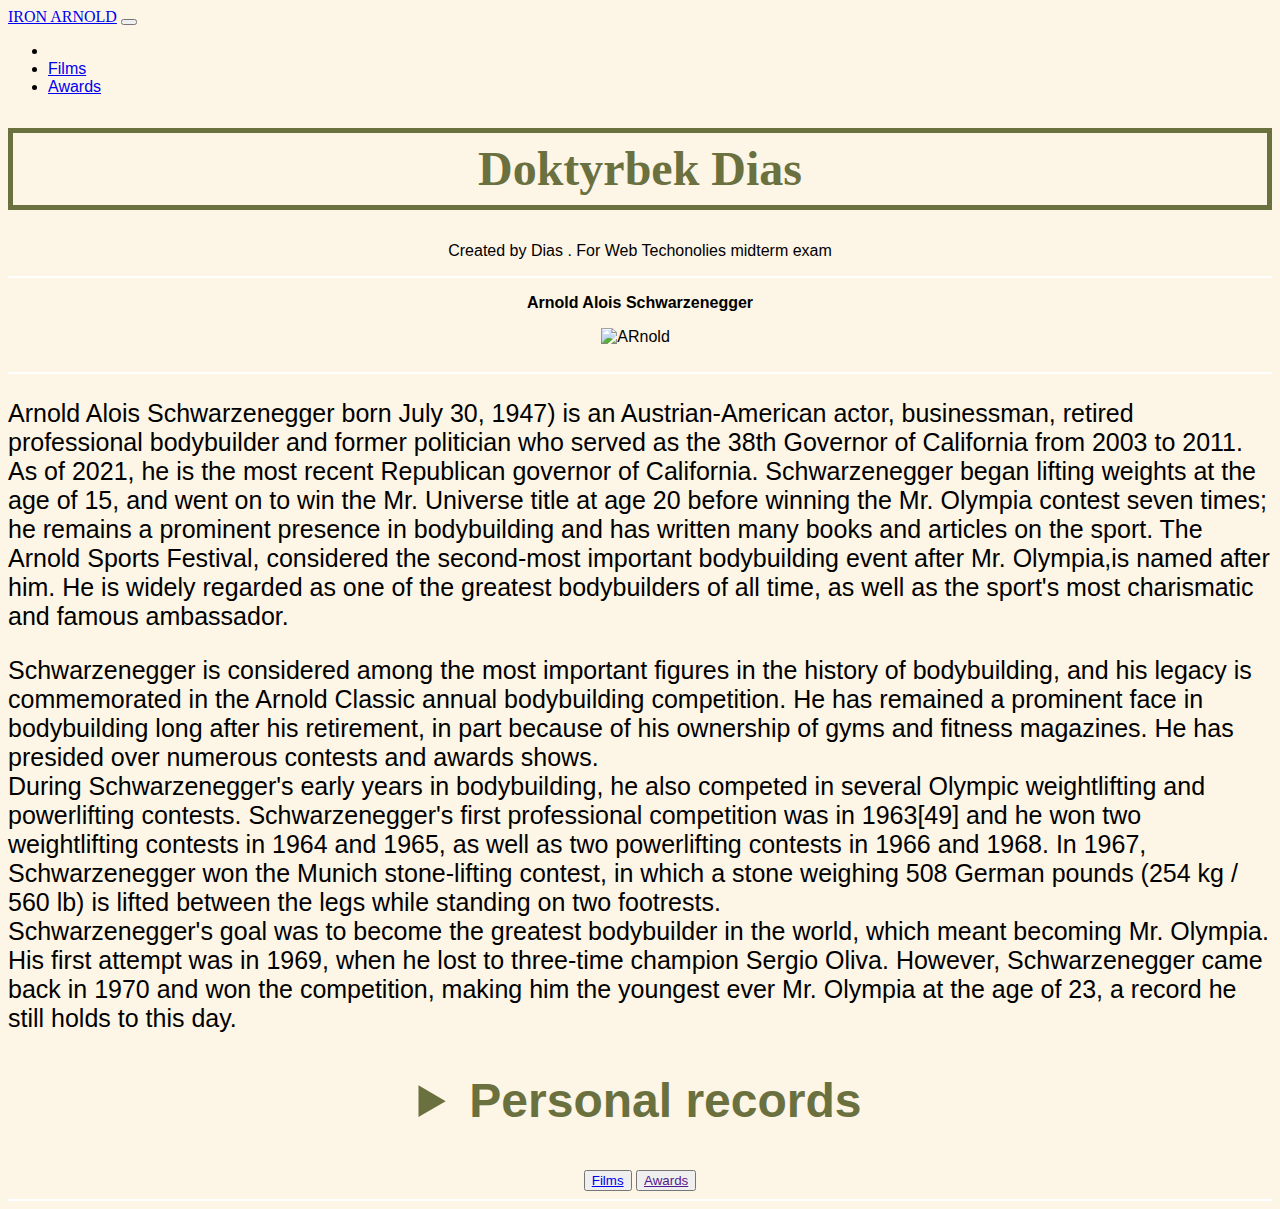
==== index.html @ 432b328f "Add files via upload" ====
<!DOCTYPE html>
<html lang="en">

<head>
  <meta charset="UTF-8">
  <title>Diasite</title>
  <link rel="preconnect" href="https://fonts.gstatic.com">
  <link href="https://fonts.googleapis.com/css2?family=Montserrat:wght@500&family=Potta+One&family=Ubuntu:ital,wght@0,700;1,700&display=swap" rel="stylesheet">
  <link rel="stylesheet" href="https://cdn.jsdelivr.net/npm/bootstrap@4.6.0/dist/css/bootstrap.min.css" integrity="sha384-B0vP5xmATw1+K9KRQjQERJvTumQW0nPEzvF6L/Z6nronJ3oUOFUFpCjEUQouq2+l" crossorigin="anonymous">
  <link rel="stylesheet" href="css/styles.css">
  <link rel="icon" href="favicon.ico">
  <script src="https://kit.fontawesome.com/9e60bdb3e5.js" crossorigin="anonymous"></script>

</head>

<body style="background-color:OldLace" >
  <nav class="navbar navbar-expand-lg navbar-dark bg-dark">
    <a class="navbar-brand" href="#">IRON ARNOLD</a>
    <button class="navbar-toggler" type="button" data-toggle="collapse" data-target="#navbarSupportedContent" aria-controls="navbarSupportedContent" aria-expanded="false" aria-lable="Toggle navigation">
      <span class="navbar-toggler-icon"></span>
    </button>
    <div class="collapse navbar-collapse" id="navbarSupportedContent">
      <ul class="navbar-nav ml-auto">
        <li class="nav-item">
        </li>
        <li class="nav-item">
          <a class="nav-link" href="Films.html">Films</a>
        </li>
        <li class="nav-item">
          <a class="nav-link" href="awards.html">Awards</a>
        </li>

      </ul>
    </div>
  </nav>
  <center>
    <h1 style="border: solid 5px;">Doktyrbek Dias</h1>

    <div class="shadowbox">
      <p>Created by Dias . For Web Techonolies midterm exam</p>
    </div>

    <hr>



  </center>

  <center>
    <div>
      <div>
        <strong>
        <p class="txt2">
          Arnold Alois Schwarzenegger
        </p>
        </strong>
        <div>
        <img src="https://upload.wikimedia.org/wikipedia/commons/thumb/a/af/Arnold_Schwarzenegger_by_Gage_Skidmore_4.jpg/220px-Arnold_Schwarzenegger_by_Gage_Skidmore_4.jpg" alt="ARnold">
        <img src="https://upload.wikimedia.org/wikipedia/commons/thumb/0/0b/Arnold_Schwarzenegger_Signature.svg/150px-Arnold_Schwarzenegger_Signature.svg.png" alt="">
        <img src="https://upload.wikimedia.org/wikipedia/commons/thumb/9/91/Seal_of_the_39th_Governor_of_California.png/40px-Seal_of_the_39th_Governor_of_California.png" alt="">
        </div>
        </center>

        <img src="https://c.tenor.com/BzCdgaUZZ7wAAAAj/arnold-schwarzenegger.gif" alt="">
        <img src="https://media.tenor.com/images/cd4f0a01540dc14316beb229957eb1e1/tenor.gif" alt="">
        <img src="https://media.tenor.com/images/6785efaff00982a7f6272a2d4d54c5b1/tenor.gif" alt="">
        <img src="https://media.tenor.com/images/2e870d5c1aabea3cdf6e263d15e6e4e4/tenor.gif" alt="">
        <img src="https://media.tenor.com/images/2ca174e846b3942003af2506506d6888/tenor.gif" alt="">
        <img src="https://media.tenor.com/images/346d1f8f8cc48d358dc69cd88a6818a6/tenor.gif" alt="">
        <img src="https://media.tenor.com/images/62253a07c9d829ac9c752410fccbfacb/tenor.gif" alt="">
      </div>
    </div>






  <hr>
  <div class="container">
    <div class="row">
      <div class="col-sm">
        <p>
          Arnold Alois Schwarzenegger  born July 30, 1947) is an Austrian-American actor, businessman, retired professional bodybuilder and former politician who served as the 38th Governor of California from 2003 to 2011. As of 2021, he is the most recent Republican governor of California.
Schwarzenegger began lifting weights at the age of 15, and went on to win the Mr. Universe title at age 20 before winning the Mr. Olympia contest seven times; he remains a prominent presence in bodybuilding and has written many books and articles on the sport. The Arnold Sports Festival, considered the second-most important bodybuilding event after Mr. Olympia,is named after him. He is widely regarded as one of the greatest bodybuilders of all time, as well as the sport's most charismatic and famous ambassador.
        </p>
      </div>
      <div class="col-sm">
        Schwarzenegger is considered among the most important figures in the history of bodybuilding, and his legacy is commemorated in the Arnold Classic annual bodybuilding competition. He has remained a prominent face in bodybuilding long after his retirement, in part because of his ownership of gyms and fitness magazines. He has presided over numerous contests and awards shows.
      </div>
      <div class="col-sm">
        During Schwarzenegger's early years in bodybuilding, he also competed in several Olympic weightlifting and powerlifting contests. Schwarzenegger's first professional competition was in 1963[49] and he won two weightlifting contests in 1964 and 1965, as well as two powerlifting contests in 1966 and 1968.
  In 1967, Schwarzenegger won the Munich stone-lifting contest, in which a stone weighing 508 German pounds (254 kg / 560 lb) is lifted between the legs while standing on two footrests.
      </div>
      <div class="col-sm">Schwarzenegger's goal was to become the greatest bodybuilder in the world, which meant becoming Mr. Olympia. His first attempt was in 1969, when he lost to three-time champion Sergio Oliva. However, Schwarzenegger came back in 1970 and won the competition, making him the youngest ever Mr. Olympia at the age of 23, a record he still holds to this day.</div>
    </div>
  </div>
  <center>
    <h1 class="txt3">
      <details>
        <summary><i class="fas fa-award"></i></i> Personal records </summary>
        <u1 type="square">
          <li>Clean and press – 264 lb (120 kg)</li>
          <li>Snatch – 243 lb (110 kg)</li>
          <li>Clean and jerk – 298 lb (135 kg)</li>
          <li>Squat – 545 lb (247 kg)</li>
          <li>Bench press – 520 lb (240 kg)</li>
          <li>Deadlift – 710 lb (320 kg)</li>
        </u1>
      </details>
    </h1>
  <button type="button" class="btn btn-warning btn-lg"><a href="references.html">Films</a></button>
  <button type="button" class="btn btn-warning btn-lg"><a href="">Awards</a></button>
  </center>
  <hr>



</body>

</html>
---- css/styles.css ----
#title {
  background-color: #ffc;
}
* {
  font-family: helvetica, arial , sans-serif;
}
body {
  background-color:OldLace;
  position: static;
}

hr {
  border-style:none;
  background-color:OldLace;
  height:2px;
  position: static;
}

h3 {
  color:#4B0082;
  position: static;
}

h1 {
  color:#6B703F;
  position: static;
  font-family: Montserrat-black;
  font-weight: bold;
  font-size: 3rem;
  line-height: 1.5;
}

hr {
    background-color:white;
    color: grey;
    position: static;
}
h2 {
  color:green;
  position: static;
}


.contact{
  margin-left: 650px;
  float: inherit;
  clear: left;
  position: static;
}
.background {
  margin-left: 650px;
  float: inherit;
  clear: left;
}
.li {
    position: static;
    font-size:20px;
}

.ref {
  color:#905EED;
}

.navbar-brand {
  font-family: Montserrat-black;
}
.container-fluid{
  padding: 7px, 15px;
}
.container {
  font-size: 25px;
}
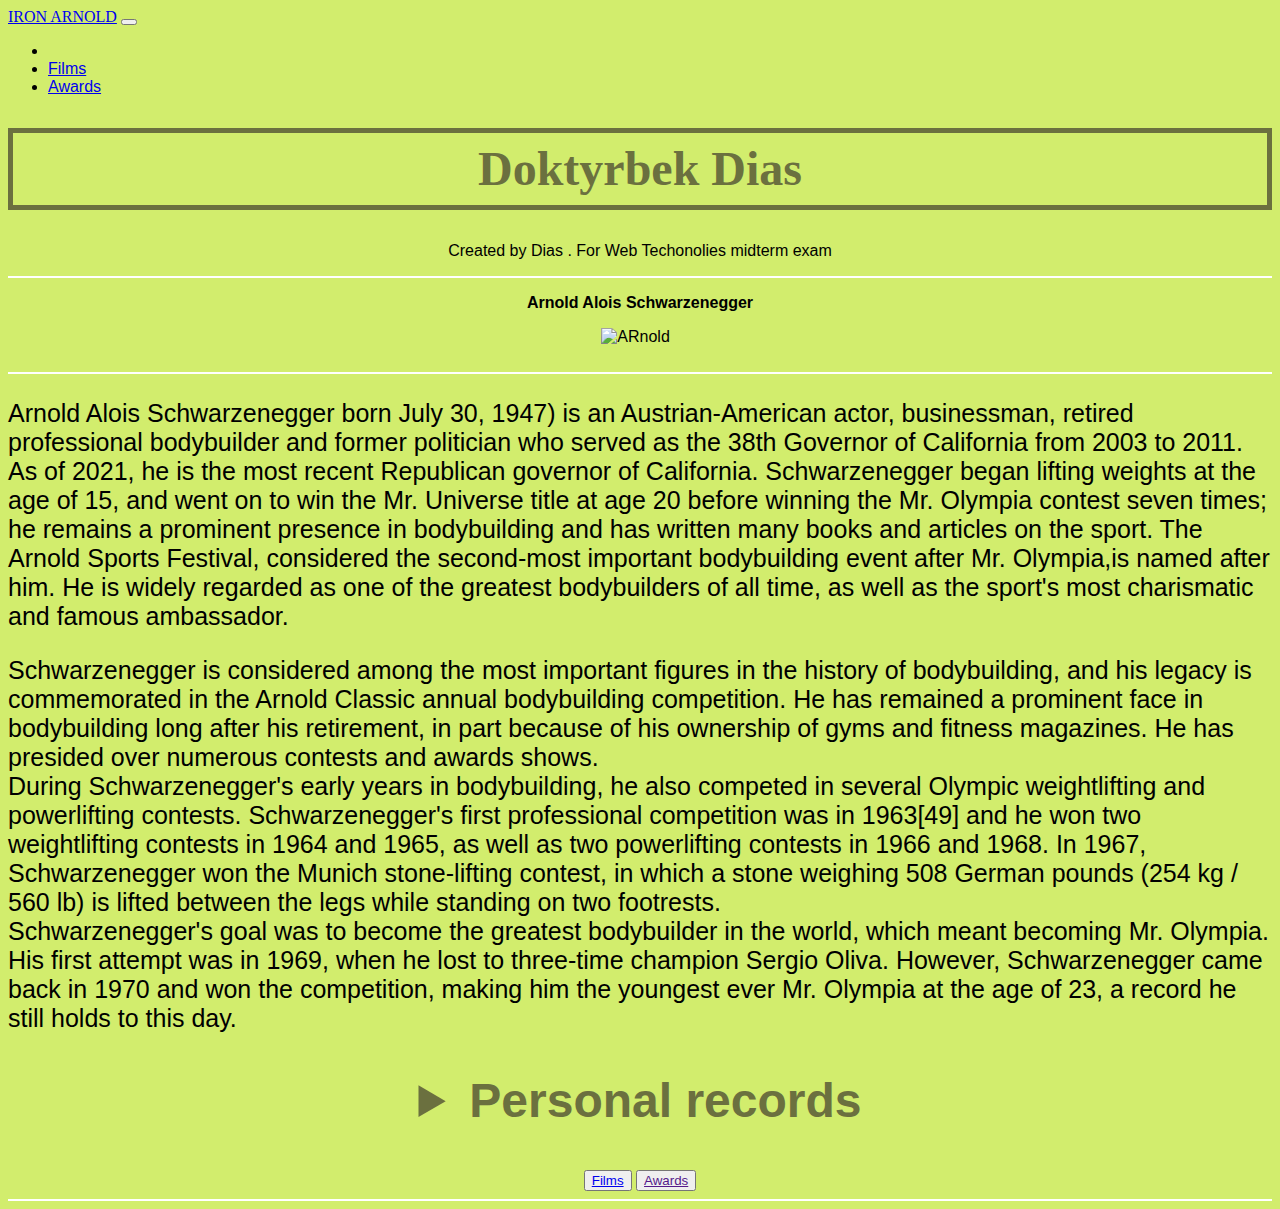
==== commit f8f584cb: "Update index.html" ====
--- a/index.html
+++ b/index.html
@@ -13,7 +13,7 @@
 
 </head>
 
-<body style="background-color:OldLace" >
+<body style="background-color:#D2ED6D" >
   <nav class="navbar navbar-expand-lg navbar-dark bg-dark">
     <a class="navbar-brand" href="#">IRON ARNOLD</a>
     <button class="navbar-toggler" type="button" data-toggle="collapse" data-target="#navbarSupportedContent" aria-controls="navbarSupportedContent" aria-expanded="false" aria-lable="Toggle navigation">
@@ -109,7 +109,7 @@
         </u1>
       </details>
     </h1>
-  <button type="button" class="btn btn-warning btn-lg"><a href="references.html">Films</a></button>
+  <button type="button" class="btn btn-warning btn-lg"><a href="Films.html">Films</a></button>
   <button type="button" class="btn btn-warning btn-lg"><a href="">Awards</a></button>
   </center>
   <hr>
